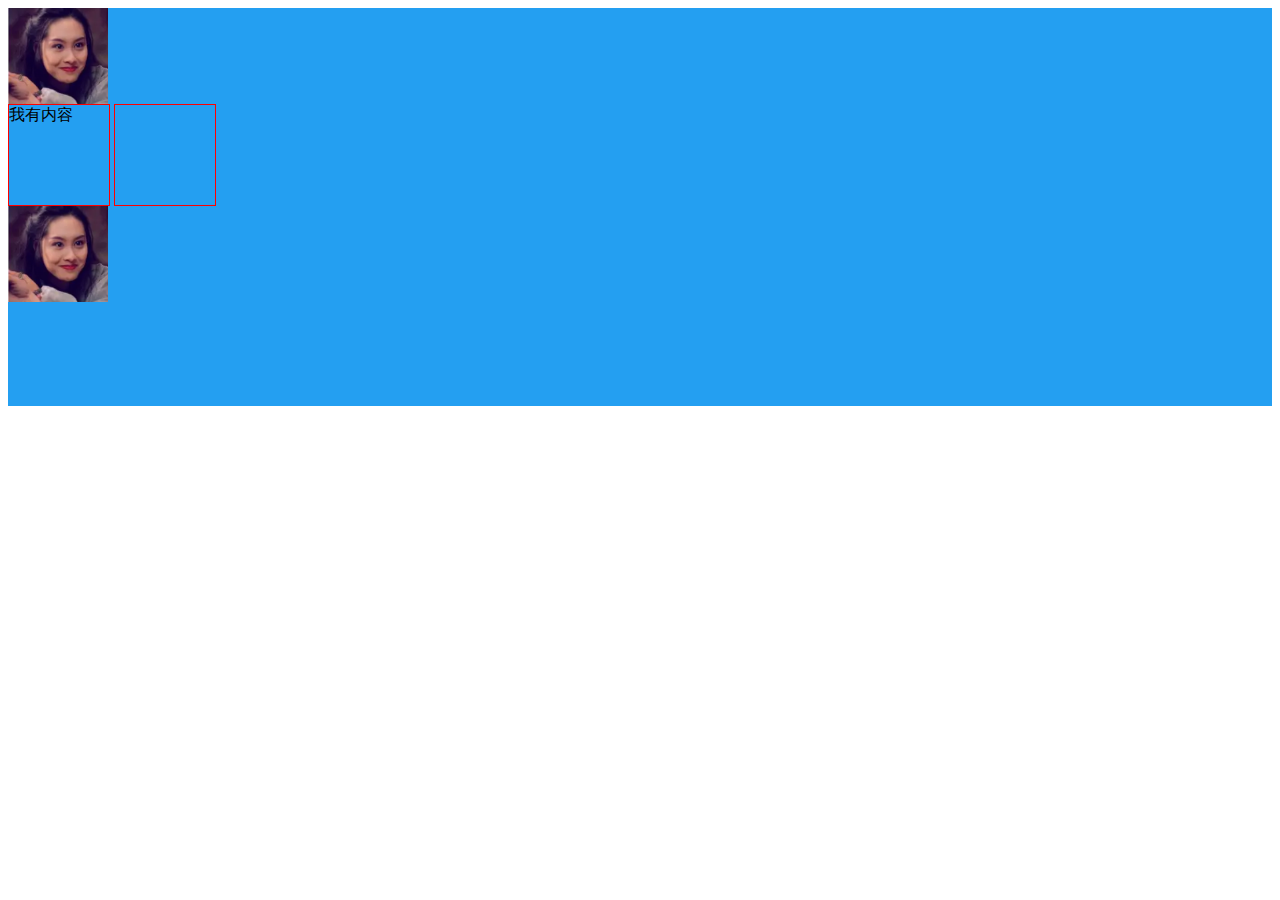
==== test.html @ e92330b9 "second commit" ====
<!DOCTYPE html>
<html lang="en">

<head>
    <meta charset="UTF-8">
    <meta name="viewport" content="width=device-width, initial-scale=1.0">
    <title>测试</title>
    <style>
        .wrap {
            background: #249ff1;
            /* line-height: 0px; */
            /* font-size: 0px; */
            /* line-height: 50px; */
        }

        span {
            display: inline-block;
            width: 100px;
            height: 100px;
            border: 1px solid #f00;
            /* vertical-align: middle; */
        }

        img {
            width: 100px;
            vertical-align: bottom;
        }

        .middle {
            vertical-align: middle;
        }

        #span1{
            display: inline;
            background-color: red;
            /* line-height: 50px; */
            font-size: 20px;
            /* line-height: 20px; */
        }

    </style>
</head>

<body>
    <div class="wrap">
        <img src="images/Snipaste_2020-04-22_21-20-16.png"/>
    </div>
    <div class="wrap">
        <span style="vertical-align: baseline;">我有内容</span>
        <span style="vertical-align: top;"></span>
    </div>
    <div class="wrap" style="height:200px;">
        <img src="images/Snipaste_2020-04-22_21-20-16.png" class="middle" />
    </div>
</body>

</html>
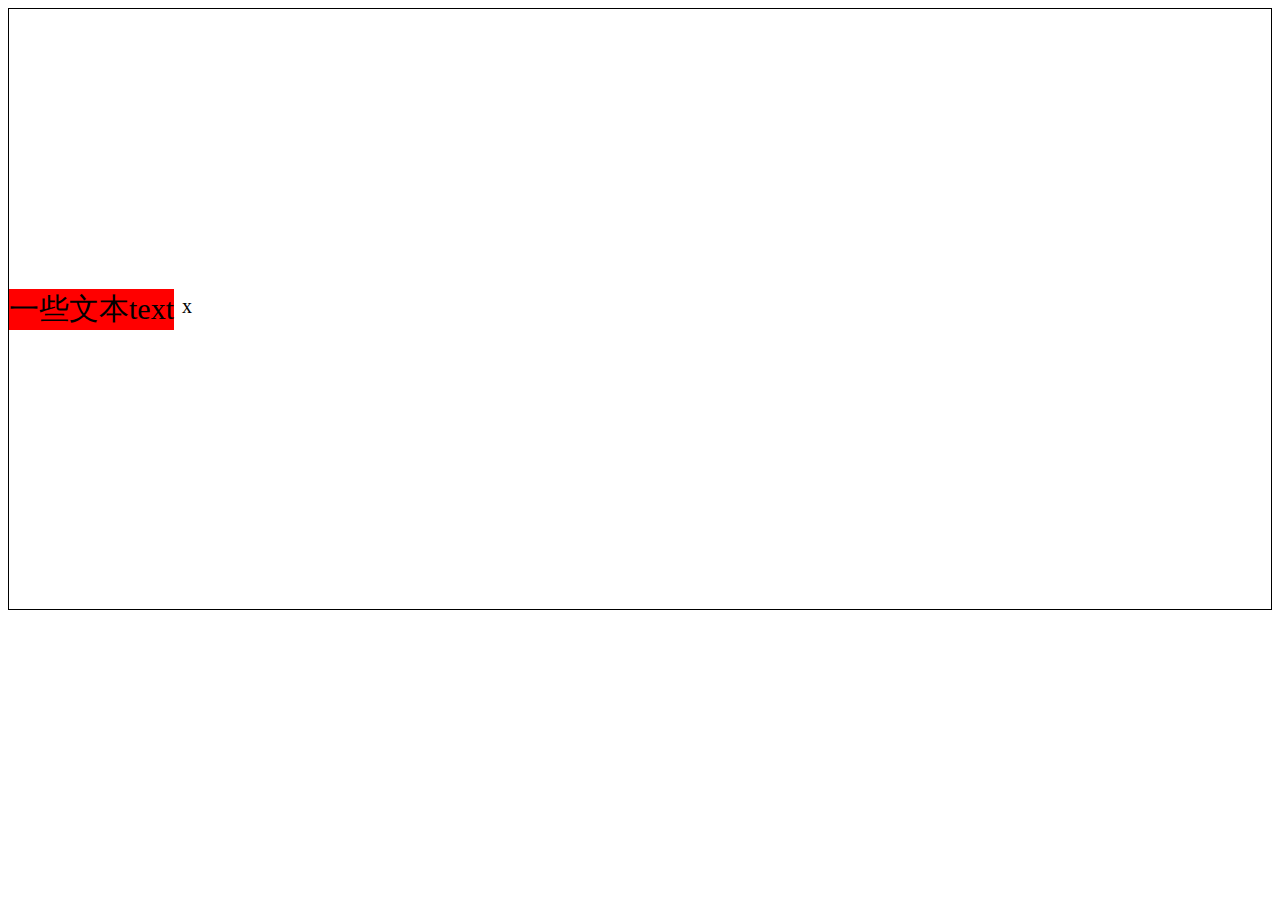
==== commit d2999ae2: "完成导航栏模块" ====
--- a/test.html
+++ b/test.html
@@ -6,51 +6,70 @@
     <meta name="viewport" content="width=device-width, initial-scale=1.0">
     <title>测试</title>
     <style>
-        .wrap {
-            background: #249ff1;
-            /* line-height: 0px; */
+        .line-box {
+            position: relative;
+            /* padding-left: 100px; */
+            border: 1px solid black;
             /* font-size: 0px; */
-            /* line-height: 50px; */
+            height: 600px;
         }
 
-        span {
+        .line-box::after {
+            font-size: 20px;
+            content: 'x';
+            line-height: 10px;
+        }
+
+        .text {
+            background-color: red;
+            display: inline-block;
+            font-size: 30px;
+            vertical-align: middle;
+        }
+
+        .child-box1 {
             display: inline-block;
             width: 100px;
             height: 100px;
-            border: 1px solid #f00;
-            /* vertical-align: middle; */
-        }
-
-        img {
-            width: 100px;
-            vertical-align: bottom;
-        }
-
-        .middle {
+            border: 1px solid red;
             vertical-align: middle;
         }
 
-        #span1{
-            display: inline;
-            background-color: red;
-            /* line-height: 50px; */
-            font-size: 20px;
-            /* line-height: 20px; */
+        .child-box2 {
+            display: inline-block;
+            width: 100px;
+            height: 100px;
+            border: 1px solid red;
+            vertical-align: middle;
         }
 
+        .line {
+            position: absolute;
+            top: 100px;
+            height: 2px;
+            width: 300px;
+            background: black;
+        }
     </style>
 </head>
 
 <body>
-    <div class="wrap">
+    <!-- <div class="wrap">
         <img src="images/Snipaste_2020-04-22_21-20-16.png"/>
     </div>
     <div class="wrap">
         <span style="vertical-align: baseline;">我有内容</span>
         <span style="vertical-align: top;"></span>
-    </div>
-    <div class="wrap" style="height:200px;">
-        <img src="images/Snipaste_2020-04-22_21-20-16.png" class="middle" />
+    </div> -->
+    <div class="wrap" style="height:400px;">
+        <div class="line-box">
+            <span class="text">一些文本text</span>
+            <span style="display:inline-block;height:100%;vertical-align:middle;font-size:0;"></span>
+            <!-- 横线，测试用，用来比对两个子元素和父元素对齐的位置 -->
+            <!-- <dikv class="line"></dikv> -->
+            <!-- <div class="child-box1"></div>
+            <div class="child-box2"></div> -->
+        </div>
     </div>
 </body>
 
